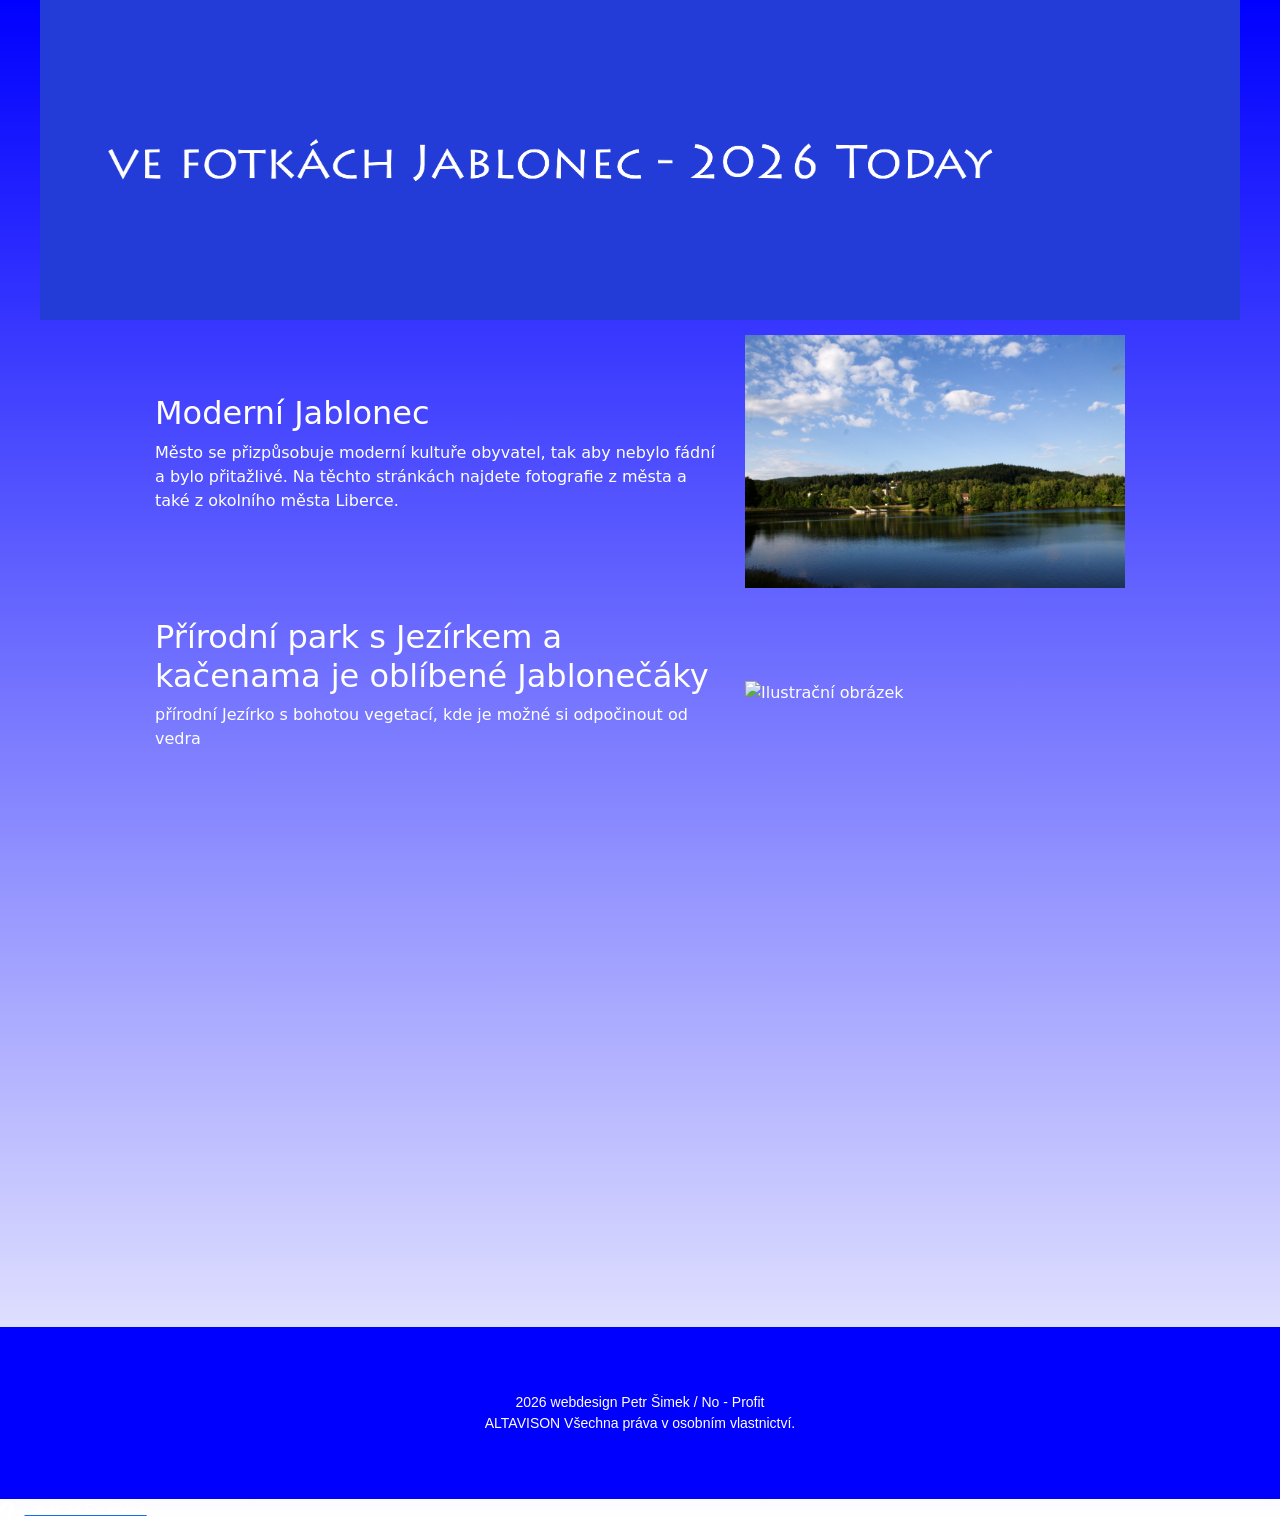
==== zpravicka.html @ e135f222 "Add files via upload" ====
﻿<!DOCTYPE html>
<html lang="cs-cz">
<head>
  <title>zprávička</title>
  <meta charset="utf-8">
  <meta name="viewport" content="width=device-width, initial-scale=1">
  <link href="https://cdn.jsdelivr.net/npm/bootstrap@5.3.8/dist/css/bootstrap.min.css" rel="stylesheet">
  <script src="https://cdn.jsdelivr.net/npm/bootstrap@5.3.8/dist/js/bootstrap.bundle.min.js"></script>
  <link rel="stylesheet" href="https://cdnjs.cloudflare.com/ajax/libs/font-awesome/6.7.2/css/all.min.css">

</head>
<body>
<div class="image-wrapper">
<img src="H01.png" width="1117px" hehigt="267px"/>

</div>
<div class="media-block">
  <div class="media-text">
    <h2>Moderní Jablonec</h2>
    <p>Město se přizpůsobuje moderní kultuře obyvatel, tak aby nebylo fádní a bylo přitažlivé. Na těchto stránkách najdete fotografie z města a také z okolního města Liberce.</p>
  </div>
  <div class="media-image">
    <img src="H01kkkkkkkkkkkkkkkkkkkkkkkkkkkkkkkkkkkkkkkkkkkkkkkkkkkkkkkkkkkkkkkkkkkkkkkkkkkngg.png" alt="Ilustrační obrázek">
  </div>
    </div>
</div>
<div class="media-block">
  <div class="media-text">
    <h2>Přírodní park s Jezírkem a kačenama je oblíbené Jablonečáky </h2>
    <p>přírodní Jezírko s bohotou vegetací, kde je možné si odpočinout od vedra</p>
  </div>
  <div class="media-image">
    <img src="1400293.png" alt="Ilustrační obrázek">
  </div>
    </div>
</div>
<div style="height: 545px; color: white;"></div>
<footer class="fluid-footer">
  
    <p style="text-align: center; background-color: #0000ff; padding: 65px;"> 2026 webdesign Petr Šimek / No - Profit <br> ALTAVISON Všechna práva v osobním vlastnictví.</p>
       <a href="https://www.facebook.com/profile.php?id=61560865760180" target="_blank">
    <p style="color:#ffffff"><i class="fa-brands fa-facebook">&nbsp; &nbsp;</i>odkaz na Facebook</p>
</a>
  
</div>
 </div>
 
</footer>

</div>
</html>
<style>
body {
	margin: 0;
  color: white;
  background: linear-gradient(#0000ff, #ffffff);
}
	
.image-wrapper {
  display: flex;
  justify-content: center;
  align-items: center;
  width: 100%;
  height: 100%; 
}

.image-wrapper img {
  width: 100%;
  max-width: 1200px; /* Adjust max width based on your design */
  height: auto;
  object-fit: contain;
  display: block;
}

/* Hlavní kontejner */
.media-block {
  display: flex;
  flex-direction: row;      /* Vždy vedle sebe */
  flex-wrap: nowrap;        /* ZAKAZUJE zalamování prvků pod sebe */
  align-items: center;      /* Vertikální vycentrování na střed */
  gap: 20px;                /* Mezera mezi textem a obrázkem */
  width: 100%;
  max-width: 1000px;
  margin: 0 auto;
  padding: 15px;
  box-sizing: border-box;
}

/* Textová část */
.media-text {
  flex: 1 1 60%;            /* Text roste i se smršťuje, základní podíl je cca 60 % */
  min-width: 0;             /* Bezpečnostní pojistka Flexboxu proti přetečení dlouhého textu */
}

/* Část s obrázkem */
.media-image {
  flex: 0 1 40%;            /* Obrázek neroste, ale MŮŽE se smrštit pod 40 %, pokud je málo místa */
  min-width: 80px;          /* Minimální šířka, pod kterou už obrázek na mobilu nepůjde */
}

.media-image img {
  width: 100%;              /* Obrázek vyplní svých 40 % prostoru */
  height: auto;
  display: block;
}

}
/* Hlavní fluidní patička */
.fluid-footer {
  width: 100%;
  background-color: #0056b3; /* Modré pozadí */
  padding: 20px;
  min-height: 80px;
  box-sizing: border-box;
  
  /* Flexbox pro vycentrování celého vnitřního obsahu */
  display: flex;
  justify-content: center;
  align-items: center;
}

/* Společný kontejner pro text a ikonu */
.footer-content { 
    position: absolute; /* Nutné pro funkčnost vlastnosti top */
    display: flex; 
    flex-direction: row; /* text a ikona vedle sebe */ 
    align-items: center; /* vertikální vyrovnání na střed */ 
    gap: 15px;           /* mezera mezi textem a ikonou */ 
}
/* Text v patičce */
.fluid-footer p {
  margin: 0;
  color: #ffffff;
  font-family: sans-serif;
  font-size: 14px;
}

/* Odkaz a samotná ikona Facebooku */
.facebook-link {
  color: #ffffff;           /* Bílá barva ikony */
  font-size: 20px;          /* Velikost ikony */
  text-decoration: none;    /* ODSTRANÍ PODTRŽENÍ ODKAZU */
  display: flex;            /* Oprava vertikálního zarovnání odkazu */
  transition: opacity 0.2s ease, transform 0.2s ease;
}

/* Efekt při najetí myší na ikonu */
.facebook-link:hover {
  text-decoration: none;    /* Jistota, že se podtržení neobjeví ani při najetí myší */
  opacity: 0.8;             
  transform: scale(1.1);    
}


</style>
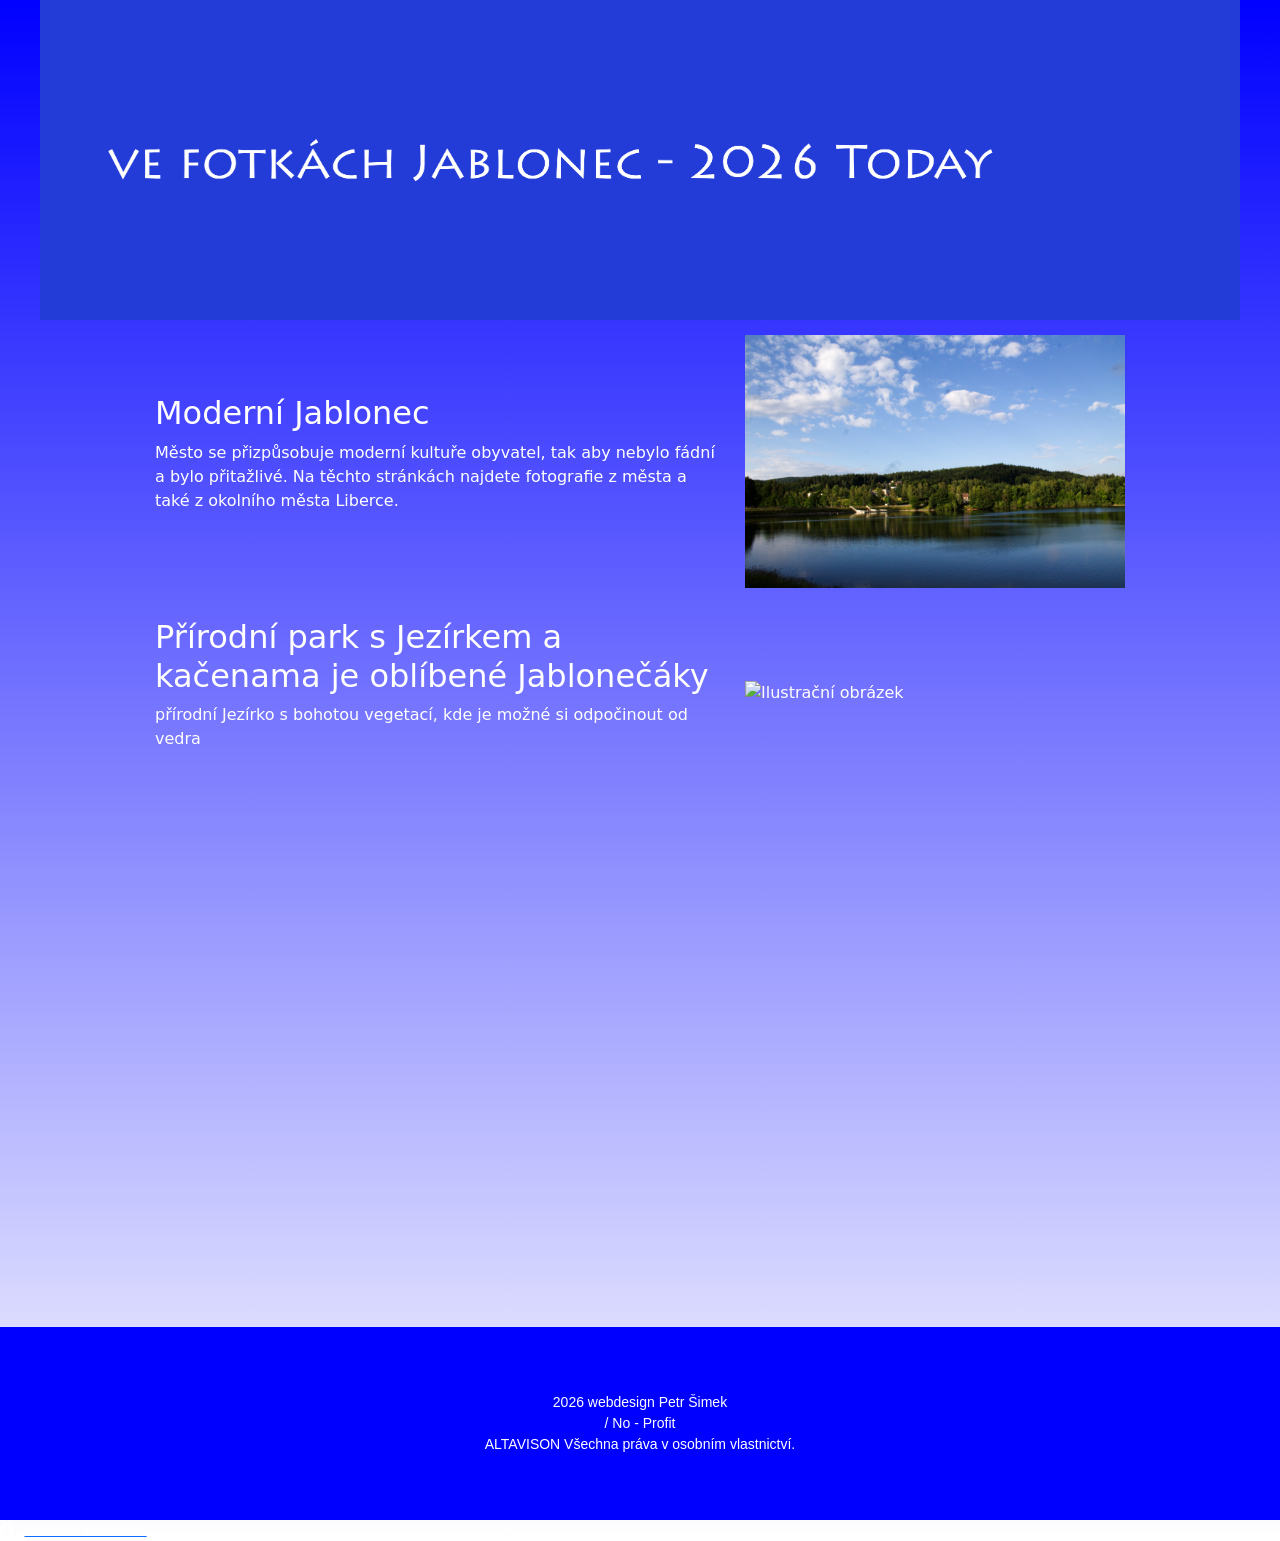
==== commit f5267f02: "Add files via upload" ====
--- a/zpravicka.html
+++ b/zpravicka.html
@@ -37,7 +37,7 @@
 <div style="height: 545px; color: white;"></div>
 <footer class="fluid-footer">
   
-    <p style="text-align: center; background-color: #0000ff; padding: 65px;"> 2026 webdesign Petr Šimek / No - Profit <br> ALTAVISON Všechna práva v osobním vlastnictví.</p>
+    <p style="text-align: center; background-color: #0000ff; padding: 65px;"> 2026 webdesign Petr Šimek <br> / No - Profit <br> ALTAVISON Všechna práva v osobním vlastnictví.</p>
        <a href="https://www.facebook.com/profile.php?id=61560865760180" target="_blank">
     <p style="color:#ffffff"><i class="fa-brands fa-facebook">&nbsp; &nbsp;</i>odkaz na Facebook</p>
 </a>
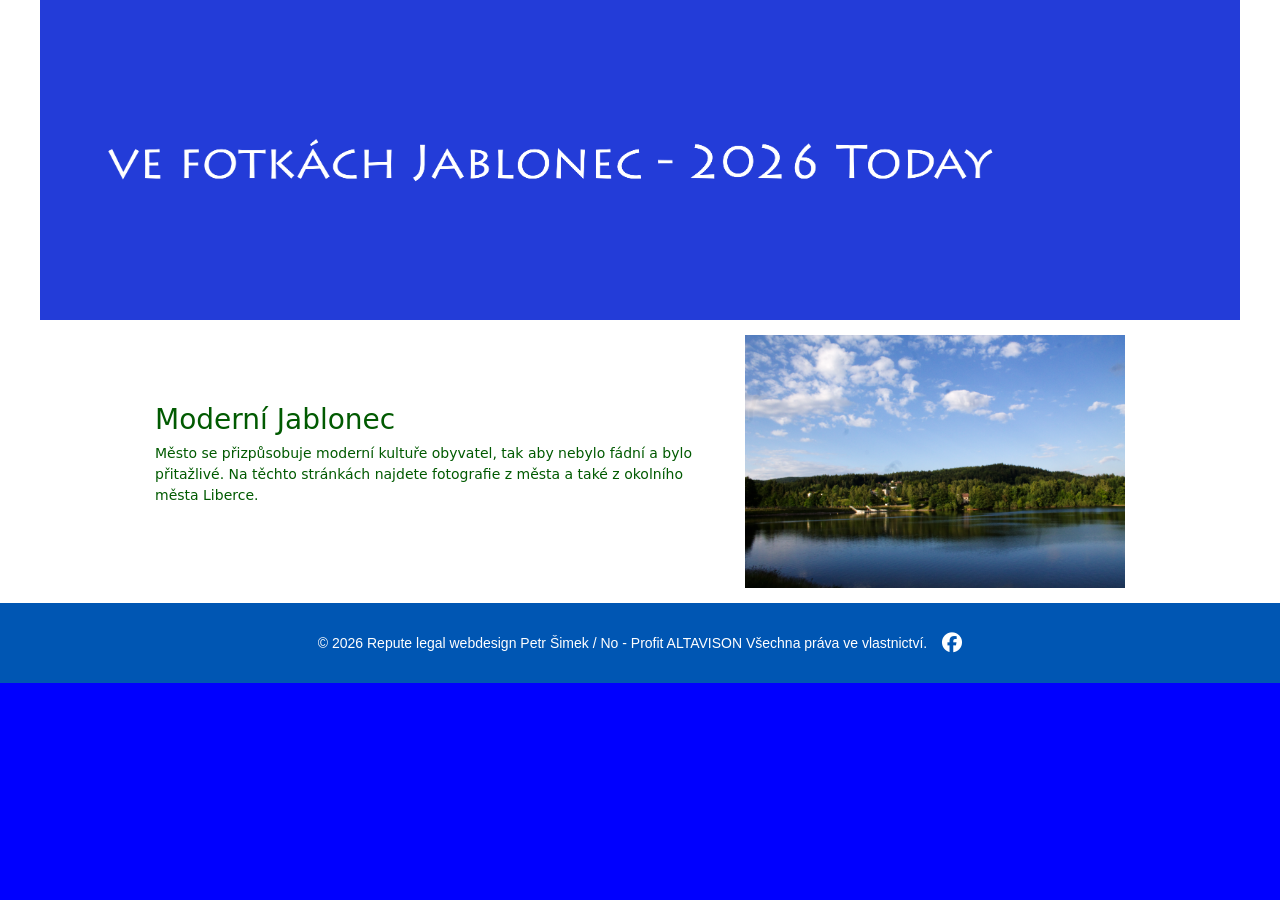
==== commit 0ea71ebc: "Add files via upload" ====
--- a/zpravicka.html
+++ b/zpravicka.html
@@ -22,39 +22,31 @@
   <div class="media-image">
     <img src="H01kkkkkkkkkkkkkkkkkkkkkkkkkkkkkkkkkkkkkkkkkkkkkkkkkkkkkkkkkkkkkkkkkkkkkkkkkkkngg.png" alt="Ilustrační obrázek">
   </div>
-    </div>
-</div>
-<div class="media-block">
-  <div class="media-text">
-    <h2>Přírodní park s Jezírkem a kačenama je oblíbené Jablonečáky </h2>
-    <p>přírodní Jezírko s bohotou vegetací, kde je možné si odpočinout od vedra</p>
   </div>
-  <div class="media-image">
-    <img src="1400293.png" alt="Ilustrační obrázek">
+<footer class="fluid-footer">
+  <div class="footer-content">
+    <p>© 2026 Repute legal webdesign Petr Šimek / No - Profit ALTAVISON Všechna práva ve vlastnictví.</p>
+    <a href="https://www.facebook.com/profile.php?id=61560865760180" class="facebook-link" target="_blank" aria-label="Facebook">
+      <i class="fa-brands fa-facebook"></i>
+    </a>
   </div>
-    </div>
-</div>
-<div style="height: 545px; color: white;"></div>
-<footer class="fluid-footer">
-  
-    <p style="text-align: center; background-color: #0000ff; padding: 65px;"> 2026 webdesign Petr Šimek <br> / No - Profit <br> ALTAVISON Všechna práva v osobním vlastnictví.</p>
-       <a href="https://www.facebook.com/profile.php?id=61560865760180" target="_blank">
-    <p style="color:#ffffff"><i class="fa-brands fa-facebook">&nbsp; &nbsp;</i>odkaz na Facebook</p>
-</a>
-  
-</div>
- </div>
- 
 </footer>
 
 </div>
 </html>
 <style>
-body {
+html {
 	margin: 0;
-  color: white;
-  background: linear-gradient(#0000ff, #ffffff);
-}
+      background-color:blue;
+    
+font-family: "Droid Serif",Georgia,"Times New Roman",Times,serif;
+    font-size: 87.5%;
+  
+    body {
+color: rgb(1, 90, 1);
+
+    }
+
 	
 .image-wrapper {
   display: flex;
@@ -120,13 +112,13 @@
 }
 
 /* Společný kontejner pro text a ikonu */
-.footer-content { 
-    position: absolute; /* Nutné pro funkčnost vlastnosti top */
-    display: flex; 
-    flex-direction: row; /* text a ikona vedle sebe */ 
-    align-items: center; /* vertikální vyrovnání na střed */ 
-    gap: 15px;           /* mezera mezi textem a ikonou */ 
+.footer-content {
+  display: flex;
+  flex-direction: row;      /* Text a ikona vedle sebe */
+  align-items: center;      /* Vertikální vyrovnání na střed */
+  gap: 15px;                /* Mezera mezi textem a ikonou */
 }
+
 /* Text v patičce */
 .fluid-footer p {
   margin: 0;
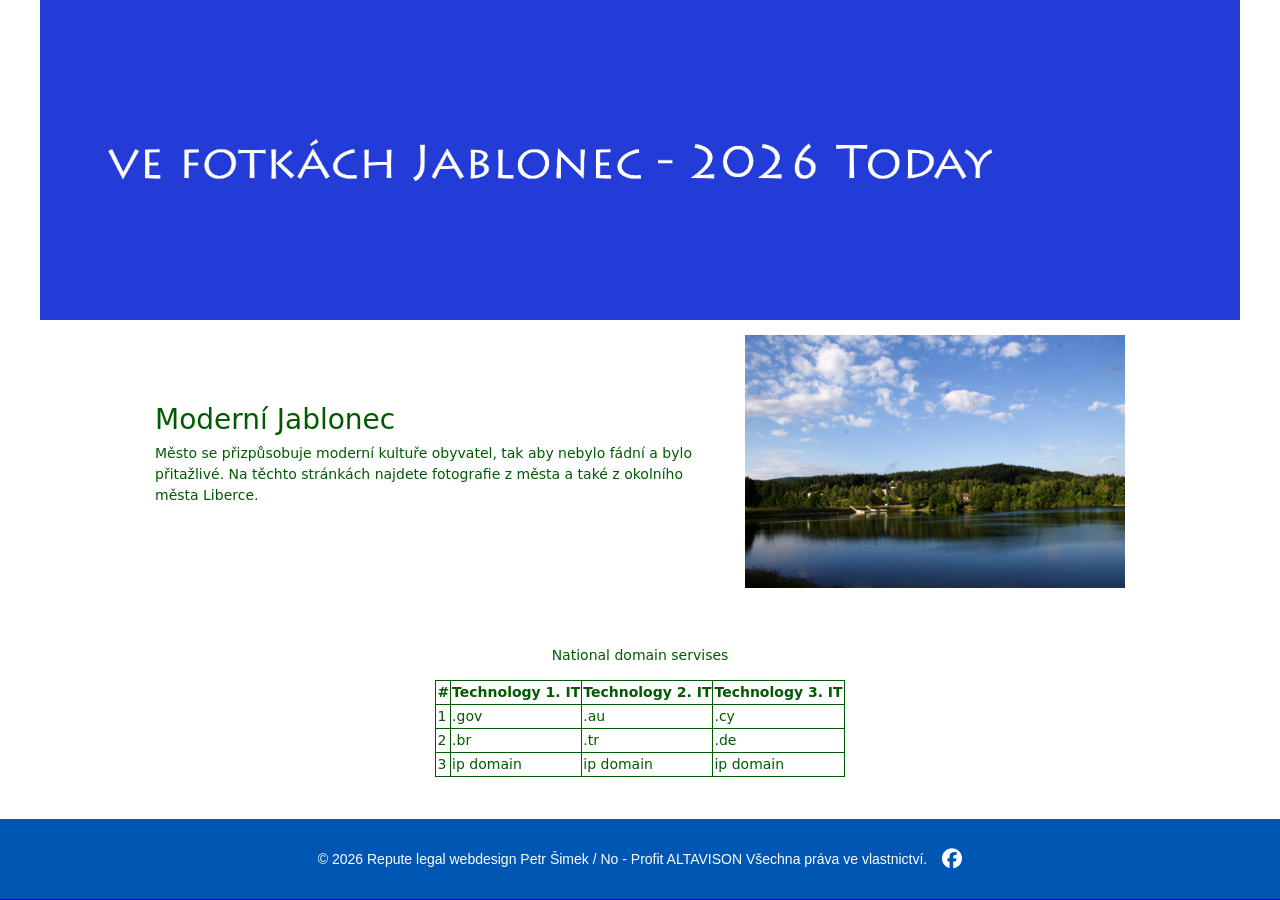
==== commit 81864ac7: "Add files via upload" ====
--- a/zpravicka.html
+++ b/zpravicka.html
@@ -23,6 +23,44 @@
     <img src="H01kkkkkkkkkkkkkkkkkkkkkkkkkkkkkkkkkkkkkkkkkkkkkkkkkkkkkkkkkkkkkkkkkkkkkkkkkkkngg.png" alt="Ilustrační obrázek">
   </div>
   </div>
+  <br>
+  <br>
+  <center><p>National domain servises</p></center>
+  <center>
+    <table>
+   <thead>
+        <tr>
+            <th>#</th>
+            <th>Technology 1. IT</th>
+            <th>Technology 2. IT</th>
+            <th>Technology 3. IT</th>
+        </tr>
+    </thead>
+    <tbody>
+        <tr>
+            <td>1</td>
+            <td>.gov</td>
+            <td>.au</td>
+            <td>.cy</td>
+        </tr>
+        <tr>
+            <td>2</td>
+            <td>.br</td>
+            <td>.tr</td>
+            <td>.de</td>
+        </tr>
+        <tr>
+            <td>3</td>
+            <td>ip domain</td>
+            <td>ip domain</td>
+            <td>ip domain</td>
+        </tr>
+    </tbody>
+</table>
+</center>
+<table>
+<br>
+<br>
 <footer class="fluid-footer">
   <div class="footer-content">
     <p>© 2026 Repute legal webdesign Petr Šimek / No - Profit ALTAVISON Všechna práva ve vlastnictví.</p>
@@ -144,4 +182,8 @@
 }
 
 
+table, th, td {
+  border: 1px solid;
+}
+
 </style>
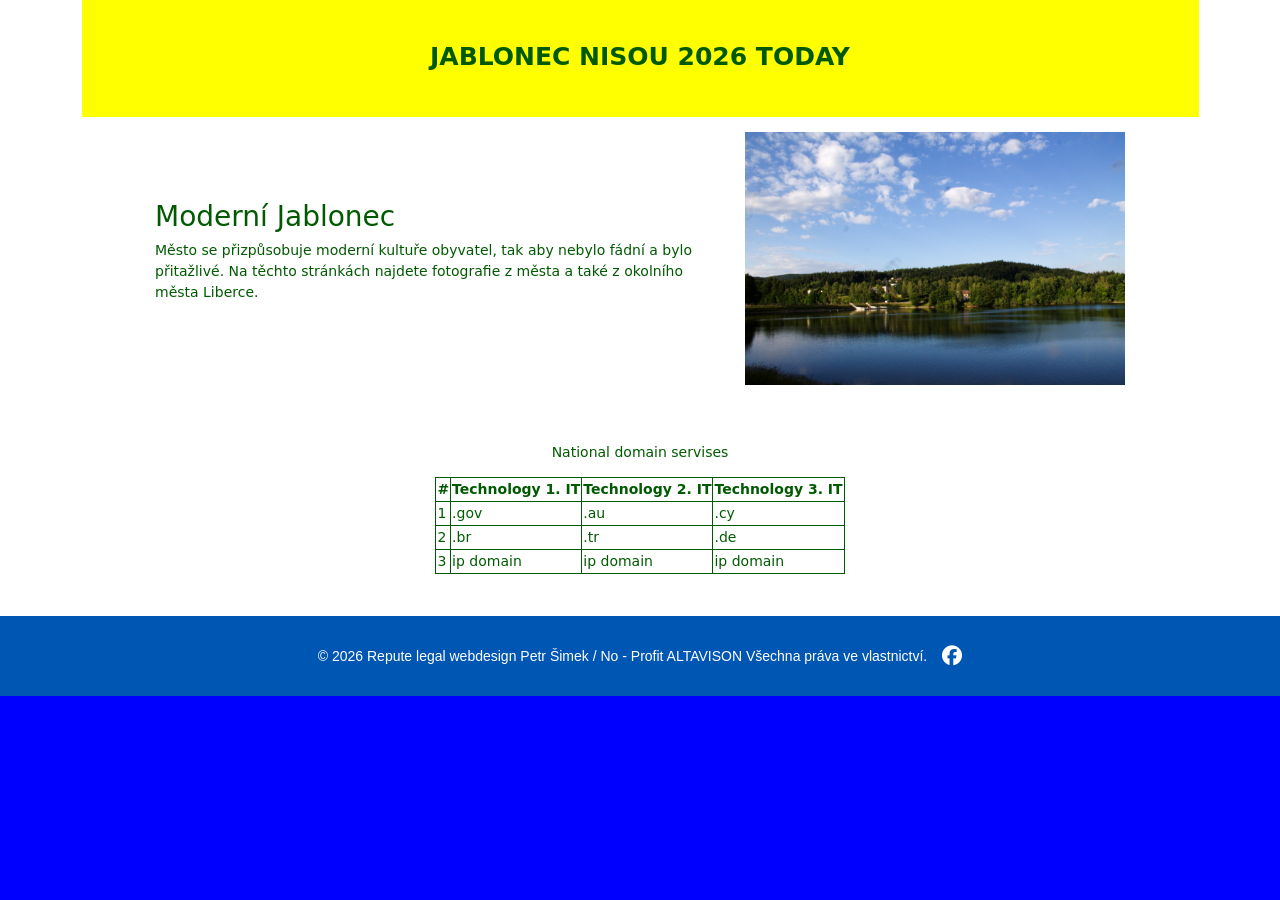
==== commit 03008b79: "Add files via upload" ====
--- a/zpravicka.html
+++ b/zpravicka.html
@@ -11,7 +11,7 @@
 </head>
 <body>
 <div class="image-wrapper">
-<img src="H01.png" width="1117px" hehigt="267px"/>
+<div style="height:117px; width:1117px; background:yellow"><center><p style="font-size: 25px"; margin-left: 40px; margin-right: 40px;><br><strong>JABLONEC NISOU 2026 TODAY</strong></p></center></div>
 
 </div>
 <div class="media-block">
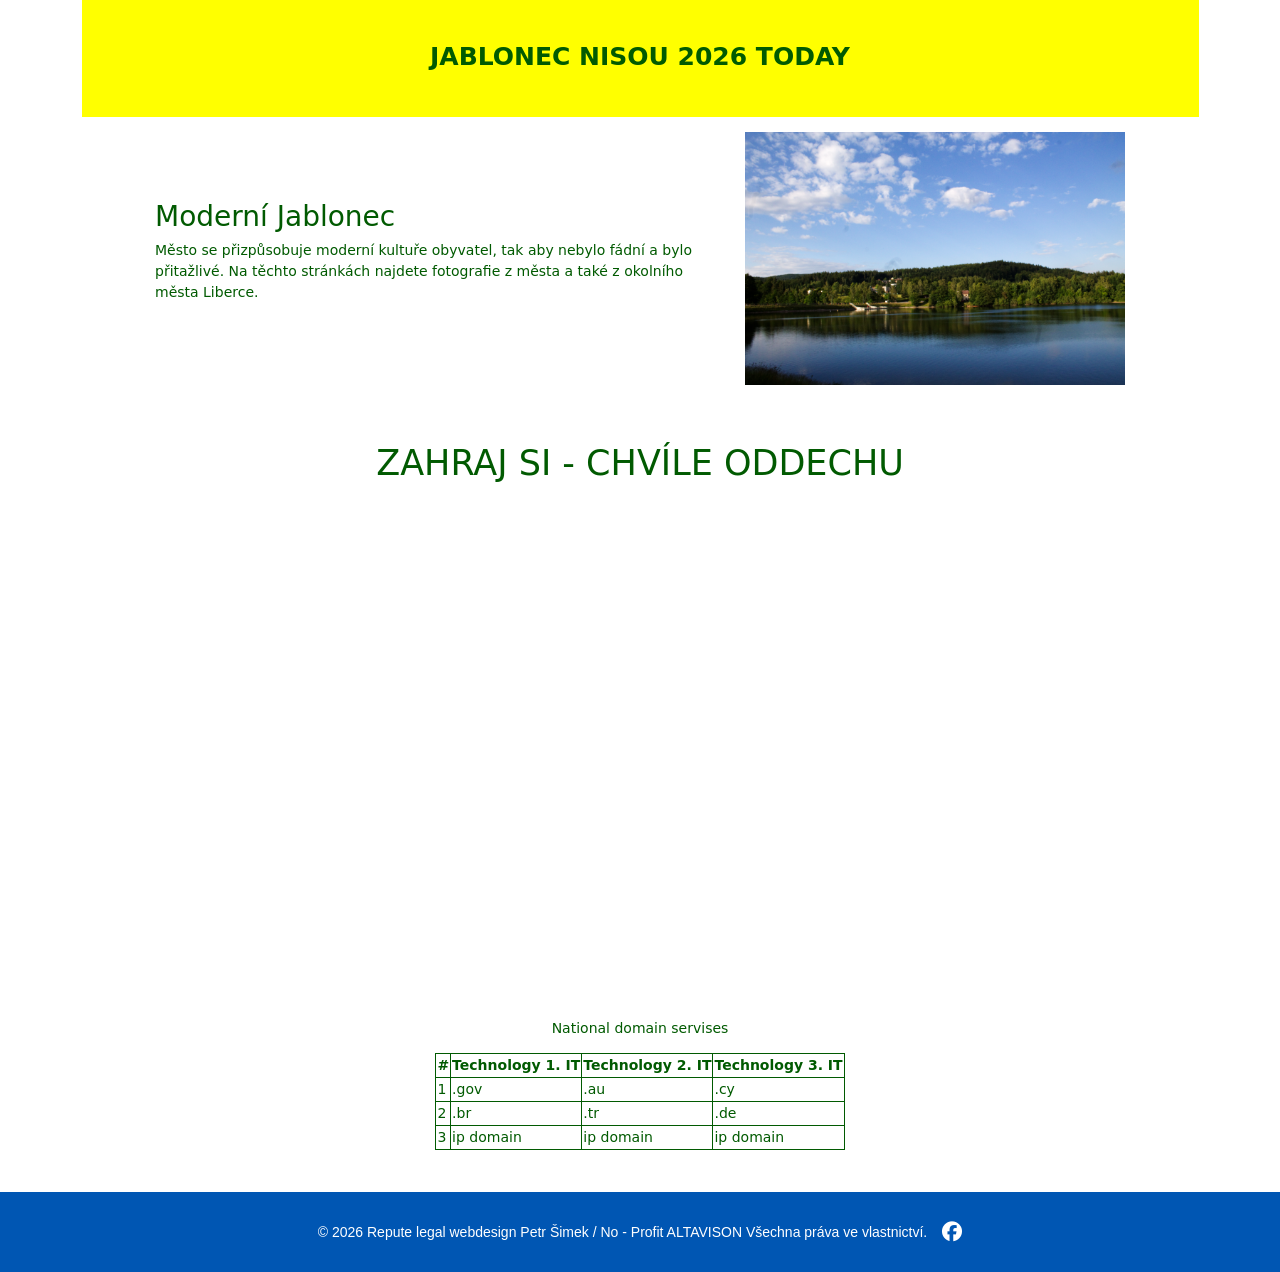
==== commit b867336f: "Add files via upload" ====
--- a/zpravicka.html
+++ b/zpravicka.html
@@ -23,6 +23,12 @@
     <img src="H01kkkkkkkkkkkkkkkkkkkkkkkkkkkkkkkkkkkkkkkkkkkkkkkkkkkkkkkkkkkkkkkkkkkkkkkkkkkngg.png" alt="Ilustrační obrázek">
   </div>
   </div>
+  <br>
+  <br>
+  <!-- Vloží stránku sluzby.html do obdélníkového okna -->
+   <center><H1>ZAHRAJ SI - CHVÍLE ODDECHU</H1></center>
+<iframe src="https://en-play.forgeofempires.com/?ref=gos_cz_cz_foe_spe_complete-147944844930&k=online%20hry&pid=b&bid=670957753569&external_param=&gad_source=1&gad_campaignid=20491333132&gclid=EAIaIQobChMIhcazrZL8lQMVcY9QBh2l8geZEAAYAiAAEgLcOvD_BwE" width="100%" height="500px" title="Moje Služby"></iframe>
+
   <br>
   <br>
   <center><p>National domain servises</p></center>
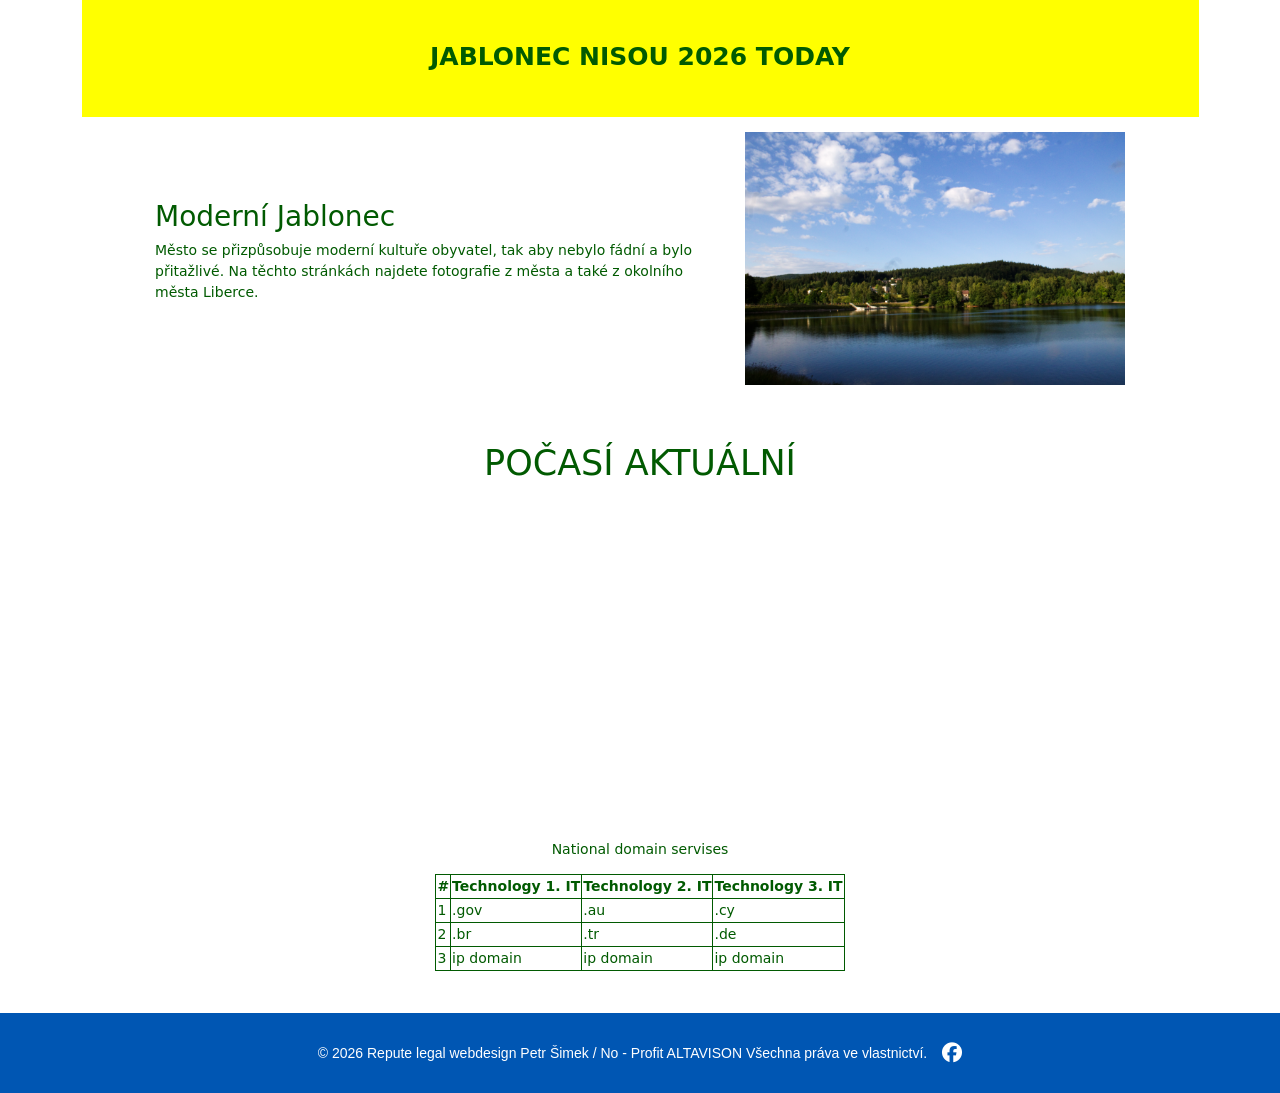
==== commit 69c3644e: "Add files via upload" ====
--- a/zpravicka.html
+++ b/zpravicka.html
@@ -26,9 +26,10 @@
   <br>
   <br>
   <!-- Vloží stránku sluzby.html do obdélníkového okna -->
-   <center><H1>ZAHRAJ SI - CHVÍLE ODDECHU</H1></center>
-<iframe src="https://en-play.forgeofempires.com/?ref=gos_cz_cz_foe_spe_complete-147944844930&k=online%20hry&pid=b&bid=670957753569&external_param=&gad_source=1&gad_campaignid=20491333132&gclid=EAIaIQobChMIhcazrZL8lQMVcY9QBh2l8geZEAAYAiAAEgLcOvD_BwE" width="100%" height="500px" title="Moje Služby"></iframe>
-
+   <center><H1>POČASÍ AKTUÁLNÍ</H1></center>
+<center>
+<iframe src="https://www.meteocentrum.cz/sluzby/03/europe-temperature" width="350" height="300" scrolling="no" frameborder="0"><a href="https://www.meteocentrum.cz/" title="Počasí"></a></iframe> 
+</center>
   <br>
   <br>
   <center><p>National domain servises</p></center>
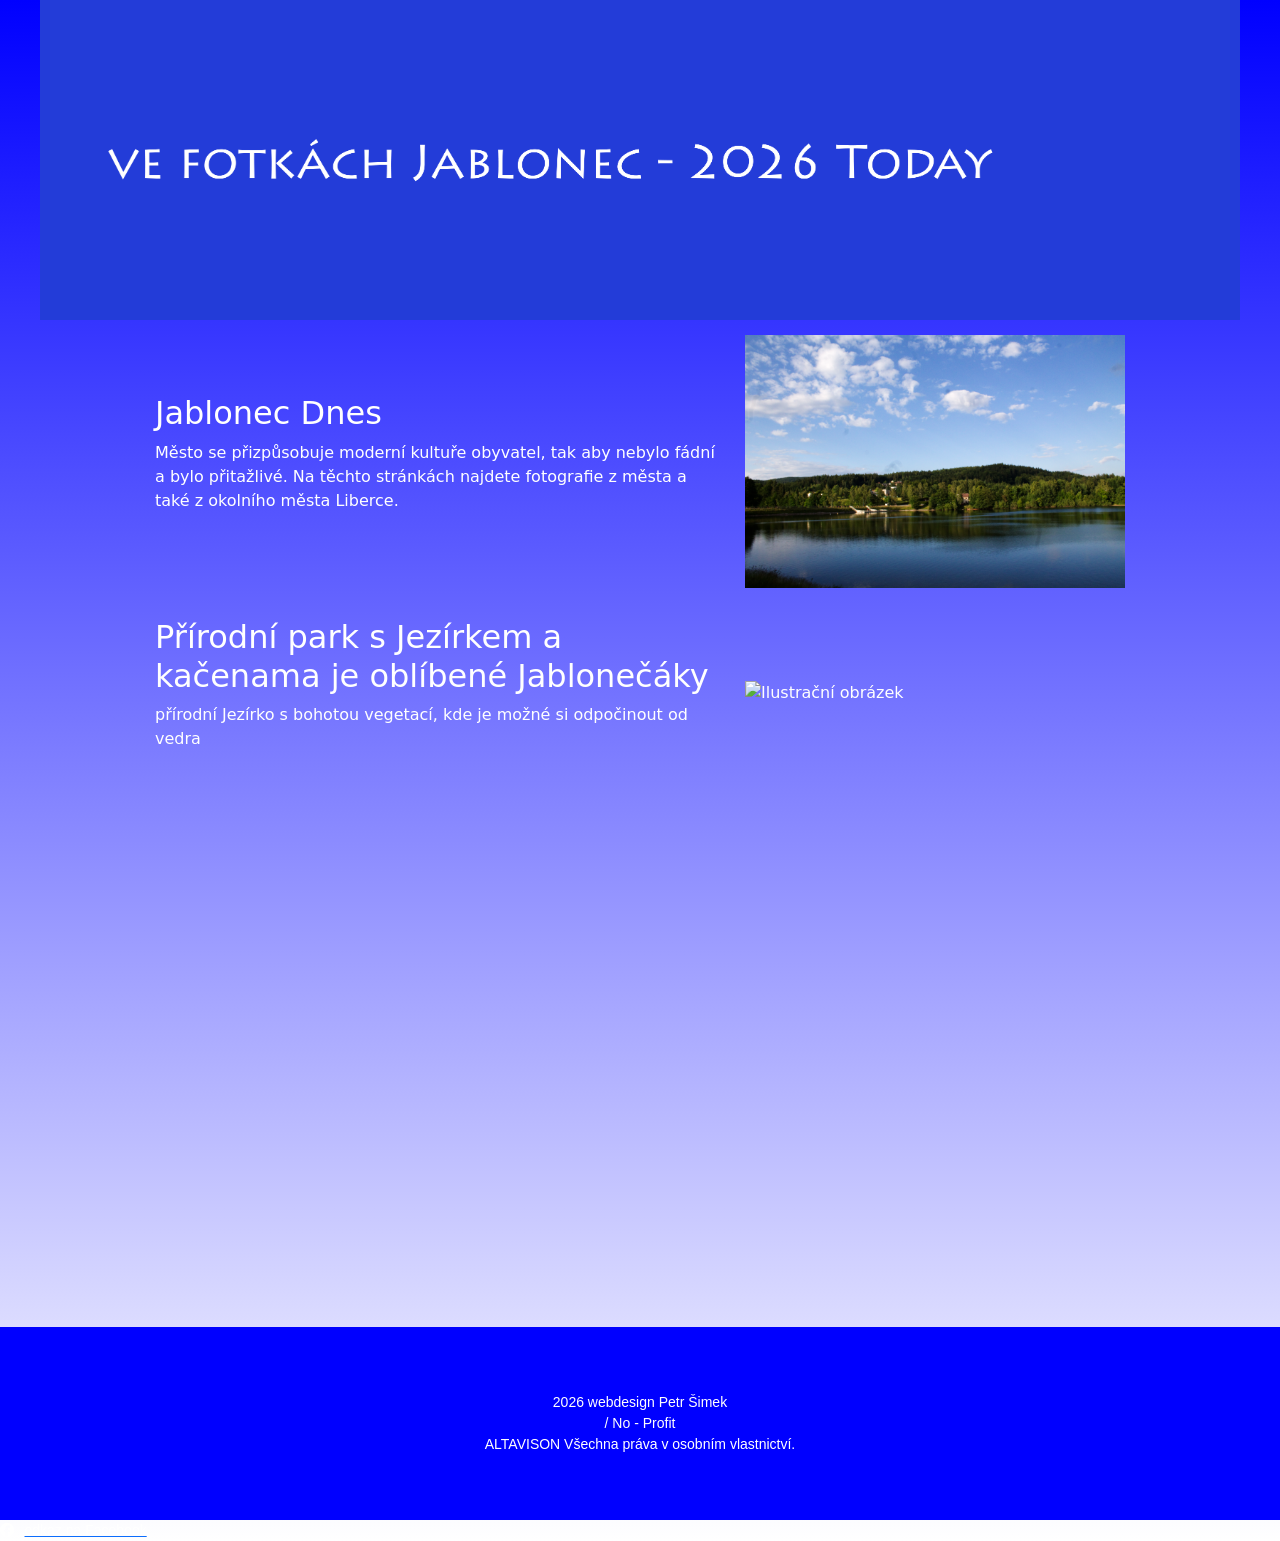
==== commit 7410be62: "Add files via upload" ====
--- a/zpravicka.html
+++ b/zpravicka.html
@@ -11,87 +11,50 @@
 </head>
 <body>
 <div class="image-wrapper">
-<div style="height:117px; width:1117px; background:yellow"><center><p style="font-size: 25px"; margin-left: 40px; margin-right: 40px;><br><strong>JABLONEC NISOU 2026 TODAY</strong></p></center></div>
+<img src="H01.png" width="1117px" hehigt="267px"/>
 
 </div>
 <div class="media-block">
   <div class="media-text">
-    <h2>Moderní Jablonec</h2>
+    <h2>Jablonec Dnes</h2>
     <p>Město se přizpůsobuje moderní kultuře obyvatel, tak aby nebylo fádní a bylo přitažlivé. Na těchto stránkách najdete fotografie z města a také z okolního města Liberce.</p>
   </div>
   <div class="media-image">
     <img src="H01kkkkkkkkkkkkkkkkkkkkkkkkkkkkkkkkkkkkkkkkkkkkkkkkkkkkkkkkkkkkkkkkkkkkkkkkkkkngg.png" alt="Ilustrační obrázek">
   </div>
+    </div>
+</div>
+<div class="media-block">
+  <div class="media-text">
+    <h2>Přírodní park s Jezírkem a kačenama je oblíbené Jablonečáky </h2>
+    <p>přírodní Jezírko s bohotou vegetací, kde je možné si odpočinout od vedra</p>
   </div>
-  <br>
-  <br>
-  <!-- Vloží stránku sluzby.html do obdélníkového okna -->
-   <center><H1>POČASÍ AKTUÁLNÍ</H1></center>
-<center>
-<iframe src="https://www.meteocentrum.cz/sluzby/03/europe-temperature" width="350" height="300" scrolling="no" frameborder="0"><a href="https://www.meteocentrum.cz/" title="Počasí"></a></iframe> 
-</center>
-  <br>
-  <br>
-  <center><p>National domain servises</p></center>
-  <center>
-    <table>
-   <thead>
-        <tr>
-            <th>#</th>
-            <th>Technology 1. IT</th>
-            <th>Technology 2. IT</th>
-            <th>Technology 3. IT</th>
-        </tr>
-    </thead>
-    <tbody>
-        <tr>
-            <td>1</td>
-            <td>.gov</td>
-            <td>.au</td>
-            <td>.cy</td>
-        </tr>
-        <tr>
-            <td>2</td>
-            <td>.br</td>
-            <td>.tr</td>
-            <td>.de</td>
-        </tr>
-        <tr>
-            <td>3</td>
-            <td>ip domain</td>
-            <td>ip domain</td>
-            <td>ip domain</td>
-        </tr>
-    </tbody>
-</table>
-</center>
-<table>
-<br>
-<br>
+  <div class="media-image">
+    <img src="1400293.png" alt="Ilustrační obrázek">
+  </div>
+    </div>
+</div>
+<div style="height: 545px; color: white;"></div>
 <footer class="fluid-footer">
-  <div class="footer-content">
-    <p>© 2026 Repute legal webdesign Petr Šimek / No - Profit ALTAVISON Všechna práva ve vlastnictví.</p>
-    <a href="https://www.facebook.com/profile.php?id=61560865760180" class="facebook-link" target="_blank" aria-label="Facebook">
-      <i class="fa-brands fa-facebook"></i>
-    </a>
-  </div>
+  
+    <p style="text-align: center; background-color: #0000ff; padding: 65px;"> 2026 webdesign Petr Šimek <br> / No - Profit <br> ALTAVISON Všechna práva v osobním vlastnictví.</p>
+       <a href="https://www.facebook.com/profile.php?id=61560865760180" target="_blank">
+    <p style="color:#ffffff"><i class="fa-brands fa-facebook">&nbsp; &nbsp;</i>odkaz na Facebook</p>
+</a>
+  
+</div>
+ </div>
+ 
 </footer>
 
 </div>
 </html>
 <style>
-html {
+body {
 	margin: 0;
-      background-color:blue;
-    
-font-family: "Droid Serif",Georgia,"Times New Roman",Times,serif;
-    font-size: 87.5%;
-  
-    body {
-color: rgb(1, 90, 1);
-
-    }
-
+  color: white;
+  background: linear-gradient(#0000ff, #ffffff);
+}
 	
 .image-wrapper {
   display: flex;
@@ -157,13 +120,13 @@
 }
 
 /* Společný kontejner pro text a ikonu */
-.footer-content {
-  display: flex;
-  flex-direction: row;      /* Text a ikona vedle sebe */
-  align-items: center;      /* Vertikální vyrovnání na střed */
-  gap: 15px;                /* Mezera mezi textem a ikonou */
+.footer-content { 
+    position: absolute; /* Nutné pro funkčnost vlastnosti top */
+    display: flex; 
+    flex-direction: row; /* text a ikona vedle sebe */ 
+    align-items: center; /* vertikální vyrovnání na střed */ 
+    gap: 15px;           /* mezera mezi textem a ikonou */ 
 }
-
 /* Text v patičce */
 .fluid-footer p {
   margin: 0;
@@ -189,8 +152,4 @@
 }
 
 
-table, th, td {
-  border: 1px solid;
-}
-
 </style>
